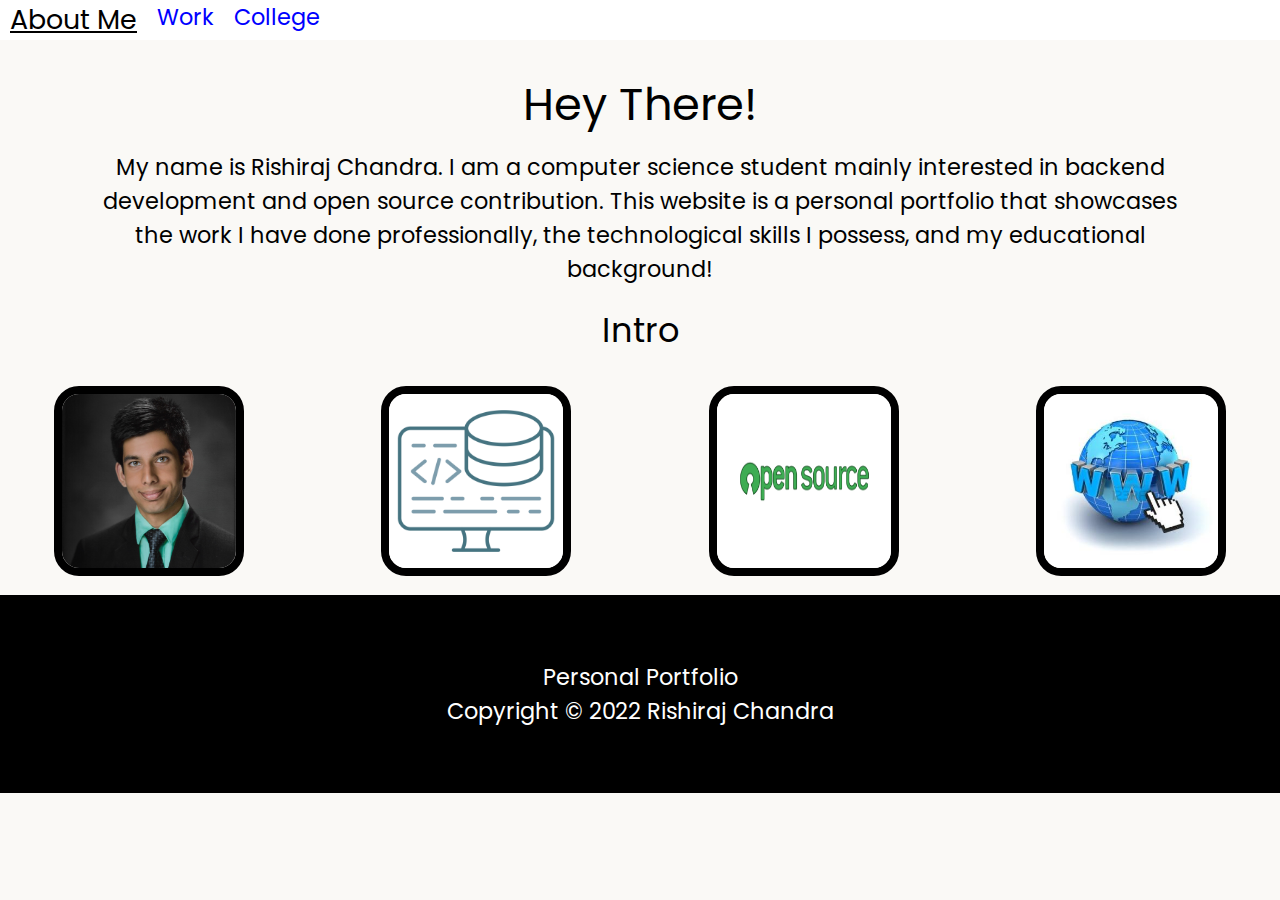
==== index.html @ 29d488cd "Fixed pictures and stuff" ====
<!DOCTYPE html>
<html lang="en">
  <head>
    <meta charset="utf-8">
    <link rel="shortcut icon" type="image/png" href="images/logo.png"/>
    <link rel="stylesheet" type="text/css" href="css/html5reset.css">
    <link rel="stylesheet" type="text/css" href="css/starter.css">
    <link rel="stylesheet" type="text/css" href="css/style.css">
    <link href='https://fonts.googleapis.com/css?family=Poppins' rel='stylesheet'>    
    <meta name="viewport" content="width=device-width, initial-scale=1.0">
    <title>Rishiraj Chandra's Portfolio</title>
  </head>
  <body>
    <a class = "skip" href="#skip">Jump To Content</a>
    <header>
      <nav>
        <ul class="nav_links">
          <li class="nav_item"><a href="./index.html" class="current">About Me</a></li>
          <li class="nav_item"><a href="./work.html">Work</a></li>
          <li class="nav_item"><a href="./college.html">College</a></li>
        </ul>
    </nav>
  </header>
  
  <main class="about" id="skip">
    <h1 id="animate">Hey There!</h1>
    <p>
      My name is Rishiraj Chandra. I am a computer science student mainly interested in backend development 
      and open source contribution. This website is a personal portfolio that showcases the work I have done 
      professionally, the technological skills I possess, and my educational background!

    </p>

    <h2>Intro</h2>
    <div class="container"> 

      <div class="my-image" id="about">
        <img id="image1" src="images/myself.jpg" alt="Portrait of Rishiraj Chandra" />
      </div>
      
      <div class="backend-image" id="about">
        <img id="image2" src="images/backend.jpg" alt="Picture representing backend development" />
      </div>

      <div class="opensource-image" id="about">
        <img id="image3" src="images/open_source.png" alt="Open Source Logo" />
      </div>

      <div class="web-image" id="about">
        <img id="image4" src="images/web.jpg" alt="Graphic representing Internet" />
      </div>
    </div>
  </main>

    <footer>
      <p>Personal Portfolio<br/>
        Copyright &copy; 2022 Rishiraj Chandra</p>
    </footer>
  </body>
</html>
---- css/style.css ----
@keyframes increasesize {
  0% {
    transform: scale(1);
  }
  50% {
    transform: scale(1.5);
  }
  100% {
    transform: scale(1);
  }
}

@keyframes fadein {
  0% {
    opacity: 0;
  }

  100% {
    opacity: 1;
  }
}


h1{
  font-size: 2em;
  text-align: center;
  line-height: 2;
}

#animate {
  animation-name: fadein;
  animation-duration: 3s;
  animation-iteration-count: 1;
}

h2{
  font-size: 1.5em;
  text-align: center;
  padding: 5px;
}

h3 {
  font-size: 1.4em;
  text-align: center;
  padding: 5px;
}

p {
  padding: 0 5px;
  text-align: center;
}

a.skip{
  background: white;
  left: 0;
  padding: 6px;
  position: absolute;
  top: -40px;
  -webkit-transition: top 1s ease-out;
  transition: top 1s ease-out;
  z-index: 1;
}

a.skip:focus{
  top:20px;
  color: black;
  text-decoration-style: solid;
}

*:focus{
  border: 2px solid black;
}

.nav_item a{
  padding: 10px;
  text-decoration: none;
}

.nav_item a:hover, a:focus{
  color: #50C7C7;
}

body {
  font-family: "Poppins", serif;
  background-color: #FAF9F6;
  margin: 0;
  padding: 0;
  font-size: 1.4em;
}
  
header {
  display: flex;
  flex-direction: column;
  align-items: center;
  background: #fff;
  margin-bottom:20px;
}

footer{
  background-color: black;
  color: white;
  padding: 65px;
  text-align: center;
}

.nav_links {
  display: flex;
  flex-direction: column;
  background-color: white;
}

a:link, a:visited {
  color: blue;
}

a.current:link, a.current:visited {
  color: black !important;
  font-size: 1.2em;
  text-decoration: underline;

}

.gallery_flex {
  display: flex;
  justify-content: center;
  flex-flow: row wrap;
}

img {
  border: 8px solid black;
  margin: 10px;
  width: 190px;
  height: 190px;
  border-radius: 25px;
}

.container {
  display: grid; 
  grid-gap: 30px;
  align-items: center;
  justify-items: center; 
}

.clubs {
  display: flex;
  flex-direction: column;
  align-items: center;
  justify-content: center;
}

.club {
  flex-basis: 450px;
  padding: 30px;
}

.club > header {
  background-color: white;
  border: solid 2px black;
  padding-top: 20px;
  padding-bottom: 20px;
  text-align: center;
  border-radius: 50px;
}

#club1 > header {
  background-color: orange;
}

#club2 > header {
  background-color: #4CFF05;
}

.club li {
  font-size: 14px;
  margin-left: 10px;
  list-style-type: disc;
}

#image6, #image11, #image12 {
  border: px solid black;
  margin: 10px;
  width: 400px;
  height: 350px;
  border-radius: 25px;
}


@media screen and (min-width: 700px) {

  #animate {
    animation-name: increasesize;
  }

  p {
    padding: 0 50px;
  }

  h2{
    padding: 20px;
  }
  
  h3 {

    padding: 20px;
  }

  .container {
    display: grid; 
    grid-gap: 30px;
    align-items: center;
    justify-items: center; 
    grid-template-areas:
      "item1 item2"
      "item3 item4";
  }

  header {
    display: flex;
    flex-direction: row;
    justify-content: space-between;
    top:0;
    z-index: 100;
  }
    
  .nav_links {
    display: flex;
    flex-direction: row;
  }

  .clubs {
    flex-direction: row;
    flex-basis: 275px;
  }

  .club {
      flex-basis: 275px;
      z-index: 0;
  }
  
}

@media screen and (min-width: 900px) {

  p {
    padding: 0 100px;
    text-align: center;
  }

  .container {
    grid-template-areas: "item1 item2 item3 item4";
  }

  .clubs {
      flex-direction: row;
      flex-basis: 275px;
  }

  .club {
      flex-basis: 275px;
      z-index: 0;
  }
}

@media (prefers-reduced-motion) {
#logo {
      animation: none;
    }
}
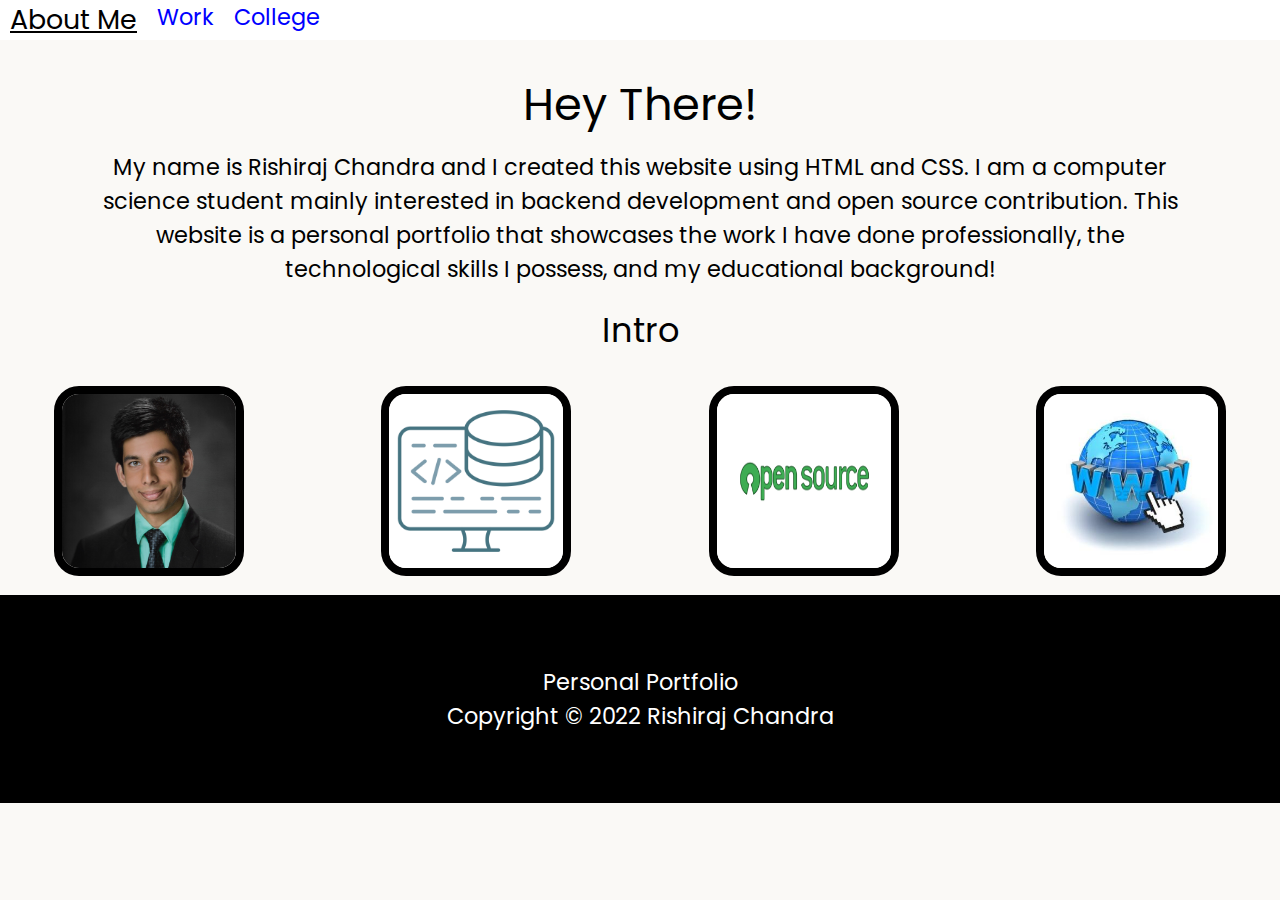
==== commit cd230a1b: "Updated intro of myself" ====
--- a/index.html
+++ b/index.html
@@ -25,8 +25,8 @@
   <main class="about" id="skip">
     <h1 id="animate">Hey There!</h1>
     <p>
-      My name is Rishiraj Chandra. I am a computer science student mainly interested in backend development 
-      and open source contribution. This website is a personal portfolio that showcases the work I have done 
+      My name is Rishiraj Chandra and I created this website using HTML and CSS. I am a computer science student mainly interested in 
+      backend development and open source contribution. This website is a personal portfolio that showcases the work I have done 
       professionally, the technological skills I possess, and my educational background!
 
     </p>
--- a/css/style.css
+++ b/css/style.css
@@ -99,7 +99,7 @@
 footer{
   background-color: black;
   color: white;
-  padding: 65px;
+  padding: 70px;
   text-align: center;
 }
 
@@ -265,4 +265,4 @@
 #logo {
       animation: none;
     }
-}+}
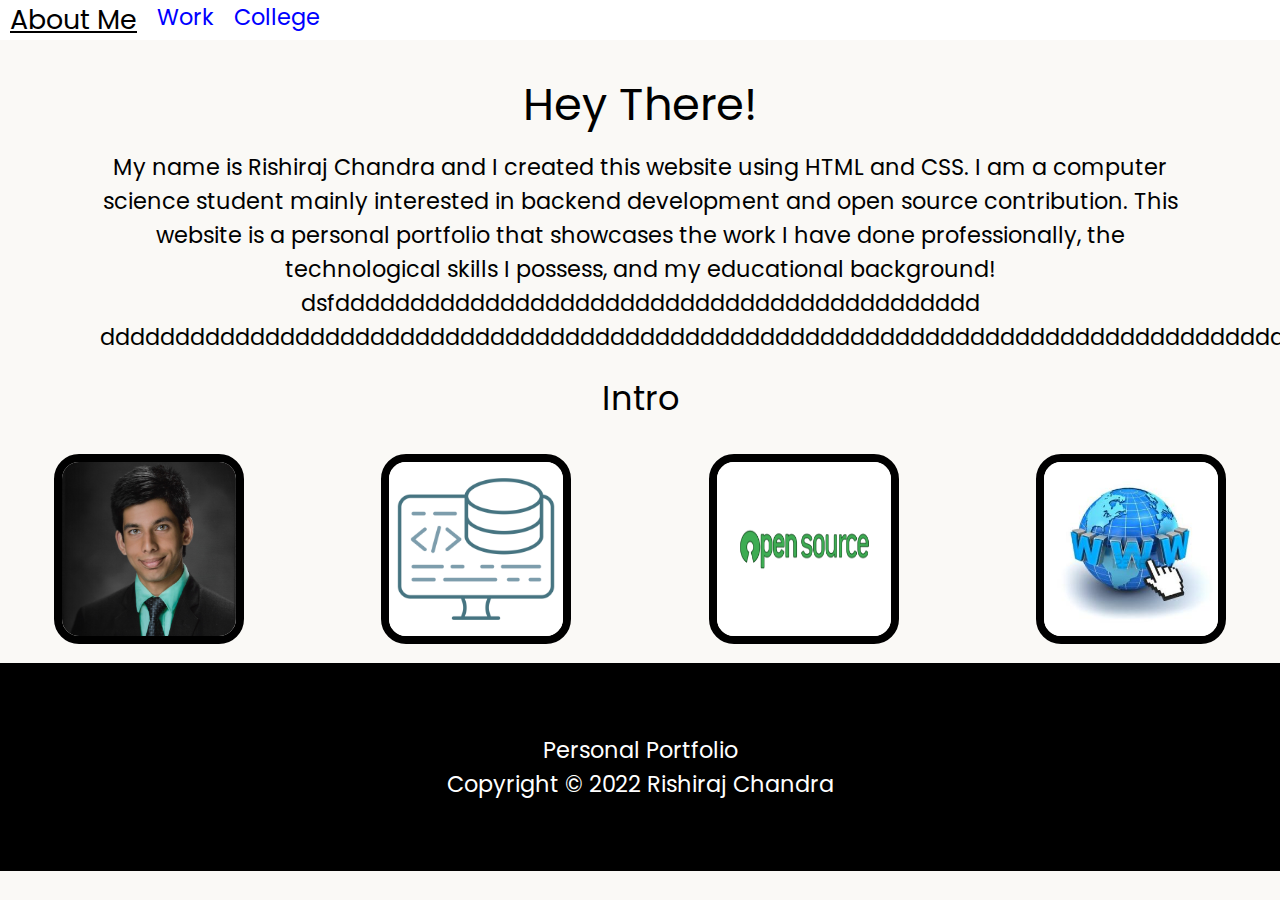
==== commit 94e4027f: "Done" ====
--- a/index.html
+++ b/index.html
@@ -27,7 +27,8 @@
     <p>
       My name is Rishiraj Chandra and I created this website using HTML and CSS. I am a computer science student mainly interested in 
       backend development and open source contribution. This website is a personal portfolio that showcases the work I have done 
-      professionally, the technological skills I possess, and my educational background!
+      professionally, the technological skills I possess, and my educational background! dsfddddddddddddddddddddddddddddddddddddddddddd
+      ddddddddddddddddddddddddddddddddddddddddddddddddddddddddddddddddddddddddddddddddddddddddddddddddddddddddddddddddddddddddddddddd
 
     </p>
 
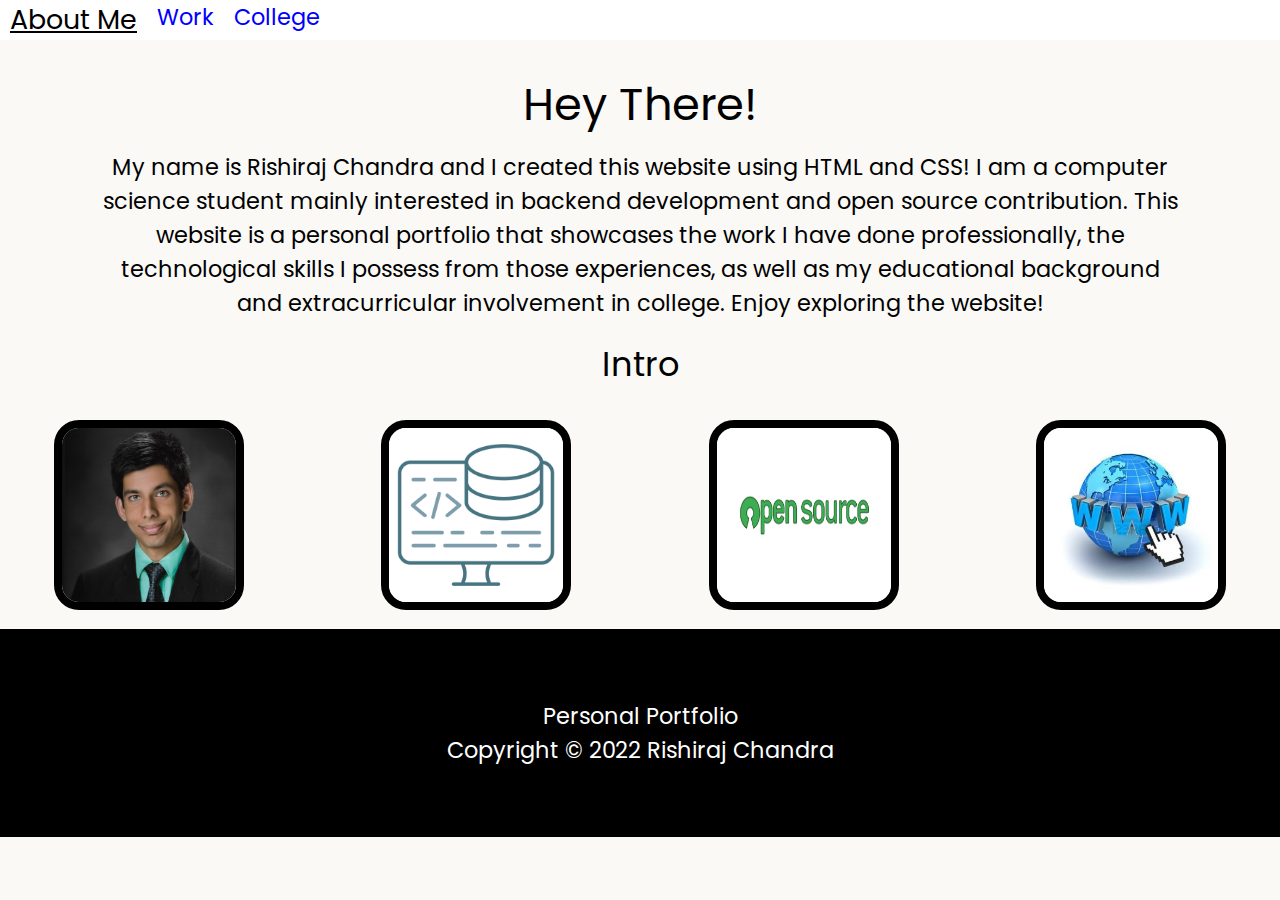
==== commit 709a55d0: "Added stuff to intro" ====
--- a/index.html
+++ b/index.html
@@ -25,10 +25,10 @@
   <main class="about" id="skip">
     <h1 id="animate">Hey There!</h1>
     <p>
-      My name is Rishiraj Chandra and I created this website using HTML and CSS. I am a computer science student mainly interested in 
+      My name is Rishiraj Chandra and I created this website using HTML and CSS! I am a computer science student mainly interested in 
       backend development and open source contribution. This website is a personal portfolio that showcases the work I have done 
-      professionally, the technological skills I possess, and my educational background! dsfddddddddddddddddddddddddddddddddddddddddddd
-      ddddddddddddddddddddddddddddddddddddddddddddddddddddddddddddddddddddddddddddddddddddddddddddddddddddddddddddddddddddddddddddddd
+      professionally, the technological skills I possess from those experiences, as well as my educational background and extracurricular
+      involvement in college. Enjoy exploring the website! 
 
     </p>
 
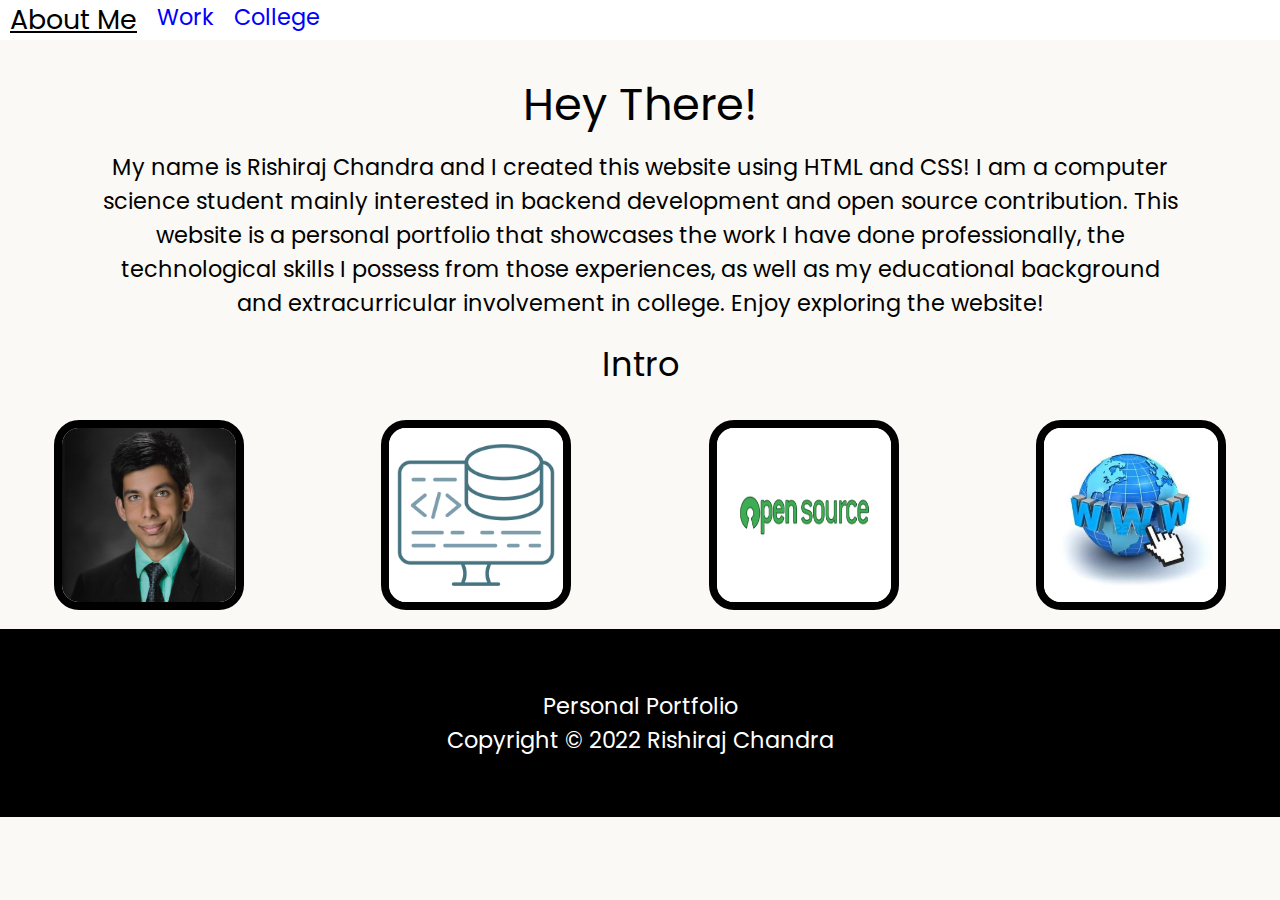
==== commit 56305835: "Created unique id" ====
--- a/index.html
+++ b/index.html
@@ -35,19 +35,19 @@
     <h2>Intro</h2>
     <div class="container"> 
 
-      <div class="my-image" id="about">
+      <div class="my-image" id="about1">
         <img id="image1" src="images/myself.jpg" alt="Portrait of Rishiraj Chandra" />
       </div>
       
-      <div class="backend-image" id="about">
+      <div class="backend-image" id="about2">
         <img id="image2" src="images/backend.jpg" alt="Picture representing backend development" />
       </div>
 
-      <div class="opensource-image" id="about">
+      <div class="opensource-image" id="about3">
         <img id="image3" src="images/open_source.png" alt="Open Source Logo" />
       </div>
 
-      <div class="web-image" id="about">
+      <div class="web-image" id="about4">
         <img id="image4" src="images/web.jpg" alt="Graphic representing Internet" />
       </div>
     </div>
--- a/css/style.css
+++ b/css/style.css
@@ -99,7 +99,7 @@
 footer{
   background-color: black;
   color: white;
-  padding: 70px;
+  padding: 60px;
   text-align: center;
 }
 
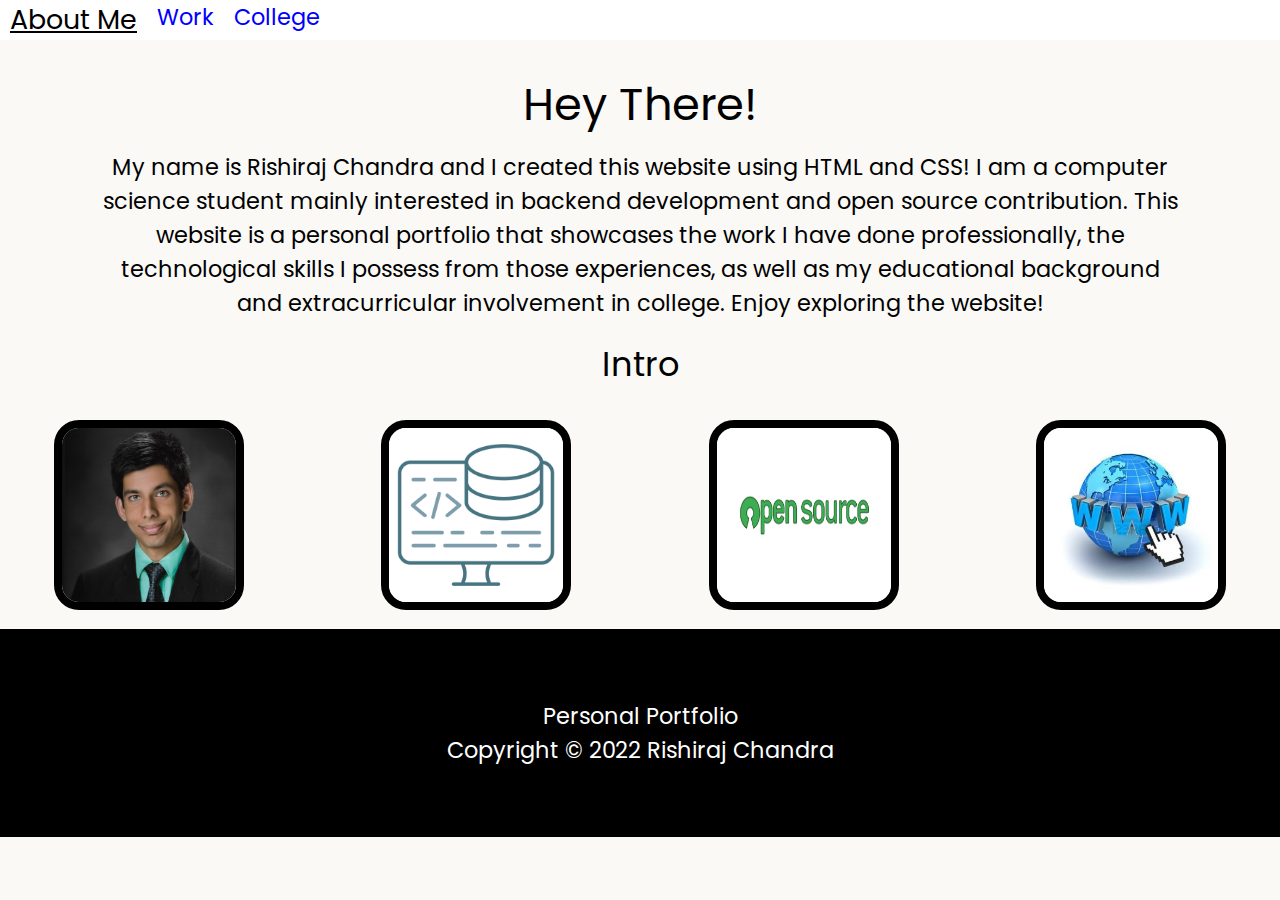
==== commit 219aef3b: "Took out starter.css link" ====
--- a/index.html
+++ b/index.html
@@ -4,7 +4,6 @@
     <meta charset="utf-8">
     <link rel="shortcut icon" type="image/png" href="images/logo.png"/>
     <link rel="stylesheet" type="text/css" href="css/html5reset.css">
-    <link rel="stylesheet" type="text/css" href="css/starter.css">
     <link rel="stylesheet" type="text/css" href="css/style.css">
     <link href='https://fonts.googleapis.com/css?family=Poppins' rel='stylesheet'>    
     <meta name="viewport" content="width=device-width, initial-scale=1.0">
--- a/css/style.css
+++ b/css/style.css
@@ -99,7 +99,7 @@
 footer{
   background-color: black;
   color: white;
-  padding: 60px;
+  padding: 70px;
   text-align: center;
 }
 
@@ -182,6 +182,26 @@
   width: 400px;
   height: 350px;
   border-radius: 25px;
+}
+
+.button {
+  background-color: white;
+  border: 1px solid black;
+  color: black;
+  padding: 10px 10px;
+  text-align: center;
+  text-decoration: none;
+  display: inline-block;
+  font-size: 16px;
+  margin: 4px 2px;
+}
+
+#button1 {
+  background-color: orange;
+}
+
+#button2 {
+  background-color: #4CFF05;
 }
 
 
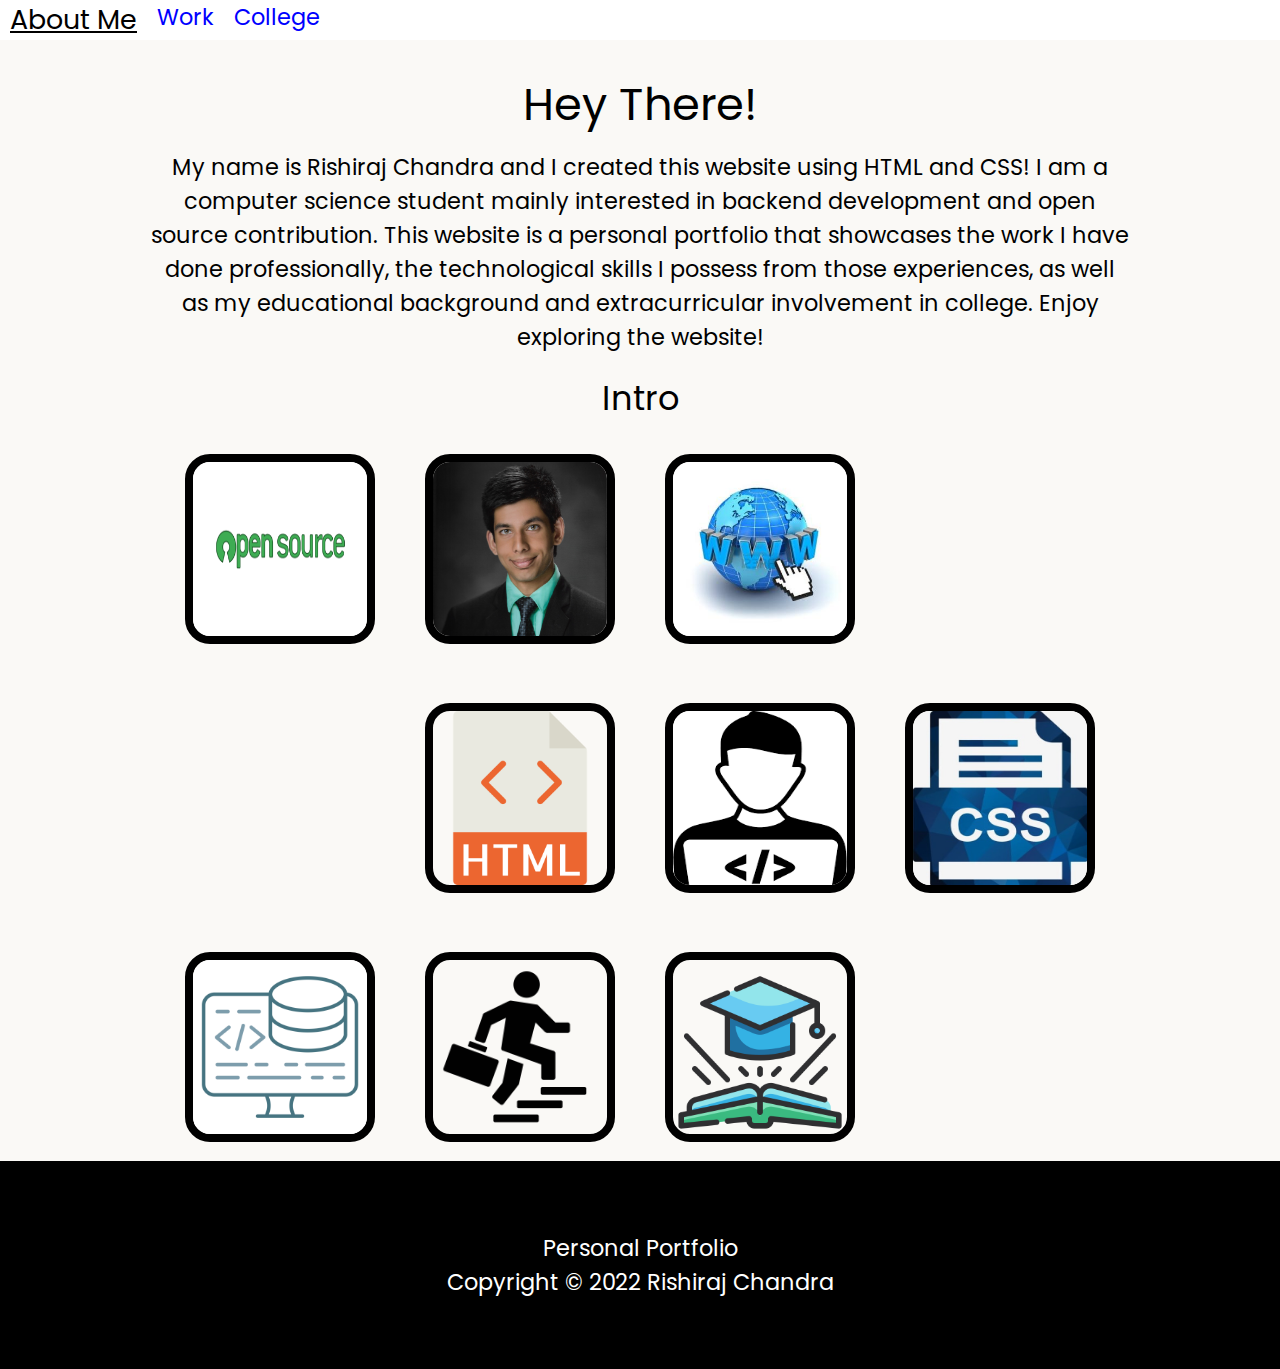
==== commit 5850d584: "Added images and used grid" ====
--- a/index.html
+++ b/index.html
@@ -34,21 +34,42 @@
     <h2>Intro</h2>
     <div class="container"> 
 
-      <div class="my-image" id="about1">
+      <div class="item1" id="about1">
         <img id="image1" src="images/myself.jpg" alt="Portrait of Rishiraj Chandra" />
       </div>
       
-      <div class="backend-image" id="about2">
+      <div class="item2" id="about2">
         <img id="image2" src="images/backend.jpg" alt="Picture representing backend development" />
       </div>
 
-      <div class="opensource-image" id="about3">
+      <div class="item3" id="about3">
         <img id="image3" src="images/open_source.png" alt="Open Source Logo" />
       </div>
 
-      <div class="web-image" id="about4">
+      <div class="item4" id="about4">
         <img id="image4" src="images/web.jpg" alt="Graphic representing Internet" />
       </div>
+
+      <div class="item5" id="about5">
+        <img id="image4" src="images/css.jpg" alt="Graphic representing Internet" />
+      </div>
+
+      <div class="item6" id="about6">
+        <img id="image4" src="images/html.png" alt="Graphic representing Internet" />
+      </div>
+
+      <div class="item7" id="about7">
+        <img id="image4" src="images/dev.png" alt="Graphic representing Internet" />
+      </div>
+
+      <div class="item8" id="about8">
+        <img id="image4" src="images/education.png" alt="Graphic representing Internet" />
+      </div>
+
+      <div class="item9" id="about9">
+        <img id="image4" src="images/career.png" alt="Graphic representing Internet" />
+      </div>
+
     </div>
   </main>
 
--- a/css/style.css
+++ b/css/style.css
@@ -138,7 +138,8 @@
   display: grid; 
   grid-gap: 30px;
   align-items: center;
-  justify-items: center; 
+  justify-content: center;
+
 }
 
 .clubs {
@@ -155,7 +156,7 @@
 
 .club > header {
   background-color: white;
-  border: solid 2px black;
+  border: solid 3px black;
   padding-top: 20px;
   padding-bottom: 20px;
   text-align: center;
@@ -177,10 +178,10 @@
 }
 
 #image6, #image11, #image12 {
-  border: px solid black;
+  border: 10px solid black;
   margin: 10px;
-  width: 400px;
-  height: 350px;
+  width: 300px;
+  height: 200px;
   border-radius: 25px;
 }
 
@@ -192,7 +193,7 @@
   text-align: center;
   text-decoration: none;
   display: inline-block;
-  font-size: 16px;
+  font-size: 14px;
   margin: 4px 2px;
 }
 
@@ -223,15 +224,26 @@
 
     padding: 20px;
   }
-
+  .item1 { grid-area: i1; }
+  .item2 { grid-area: i2; }
+  .item3 { grid-area: i3; }
+  .item4 { grid-area: i4; }
+  .item5 { grid-area: i5; }
+  .item6 { grid-area: i6; }
+  .item7 { grid-area: i7; }
+  .item8 { grid-area: i8; }
+  .item9 { grid-area: i9; }
+ 
   .container {
-    display: grid; 
-    grid-gap: 30px;
-    align-items: center;
-    justify-items: center; 
     grid-template-areas:
-      "item1 item2"
-      "item3 item4";
+      "i1 i2 i3"
+      "i4 i5 i6"
+      "i7 i8 i9";
+  }
+
+  #image6, #image11, #image12 {
+    width: 450px;
+    height: 350px;
   }
 
   header {
@@ -259,15 +271,21 @@
   
 }
 
-@media screen and (min-width: 900px) {
+@media screen and (min-width: 940px) {
 
   p {
-    padding: 0 100px;
+    padding: 0 150px;
     text-align: center;
   }
 
   .container {
-    grid-template-areas: "item1 item2 item3 item4";
+    grid-template-columns: auto auto auto auto;
+    grid-template-areas:
+    "i3 i1 i4 ."
+    ". i6 i7 i5"
+    "i2 i9 i8 ."
+    ;
+
   }
 
   .clubs {
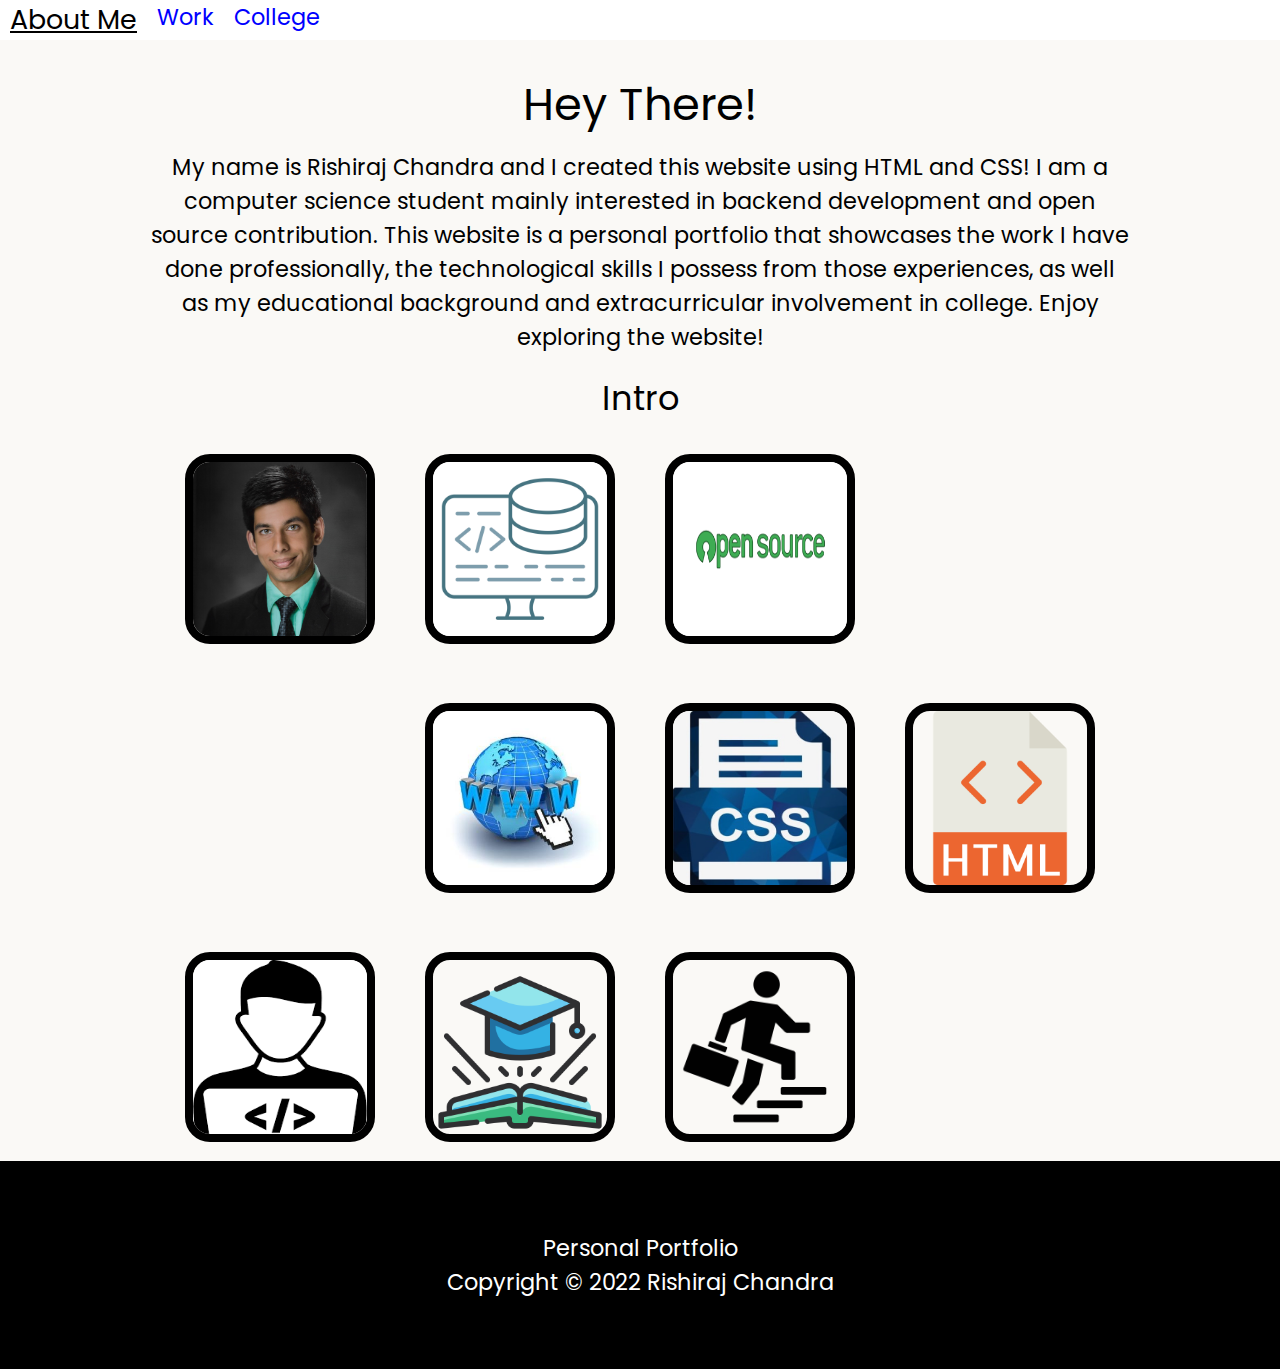
==== commit 9214d9d8: "Added alt text" ====
--- a/index.html
+++ b/index.html
@@ -51,23 +51,23 @@
       </div>
 
       <div class="item5" id="about5">
-        <img id="image4" src="images/css.jpg" alt="Graphic representing Internet" />
+        <img id="image4" src="images/css.jpg" alt="CSS Logo" />
       </div>
 
       <div class="item6" id="about6">
-        <img id="image4" src="images/html.png" alt="Graphic representing Internet" />
+        <img id="image4" src="images/html.png" alt="HTML Logo" />
       </div>
 
       <div class="item7" id="about7">
-        <img id="image4" src="images/dev.png" alt="Graphic representing Internet" />
+        <img id="image4" src="images/dev.png" alt="Software Developer" />
       </div>
 
       <div class="item8" id="about8">
-        <img id="image4" src="images/education.png" alt="Graphic representing Internet" />
+        <img id="image4" src="images/education.png" alt="Graphic representing education" />
       </div>
 
       <div class="item9" id="about9">
-        <img id="image4" src="images/career.png" alt="Graphic representing Internet" />
+        <img id="image4" src="images/career.png" alt="Graphic representing career" />
       </div>
 
     </div>
--- a/css/style.css
+++ b/css/style.css
@@ -281,9 +281,9 @@
   .container {
     grid-template-columns: auto auto auto auto;
     grid-template-areas:
-    "i3 i1 i4 ."
-    ". i6 i7 i5"
-    "i2 i9 i8 ."
+    "i1 i2 i3 ."
+    ". i4 i5 i6"
+    "i7 i8 i9 ."
     ;
 
   }
